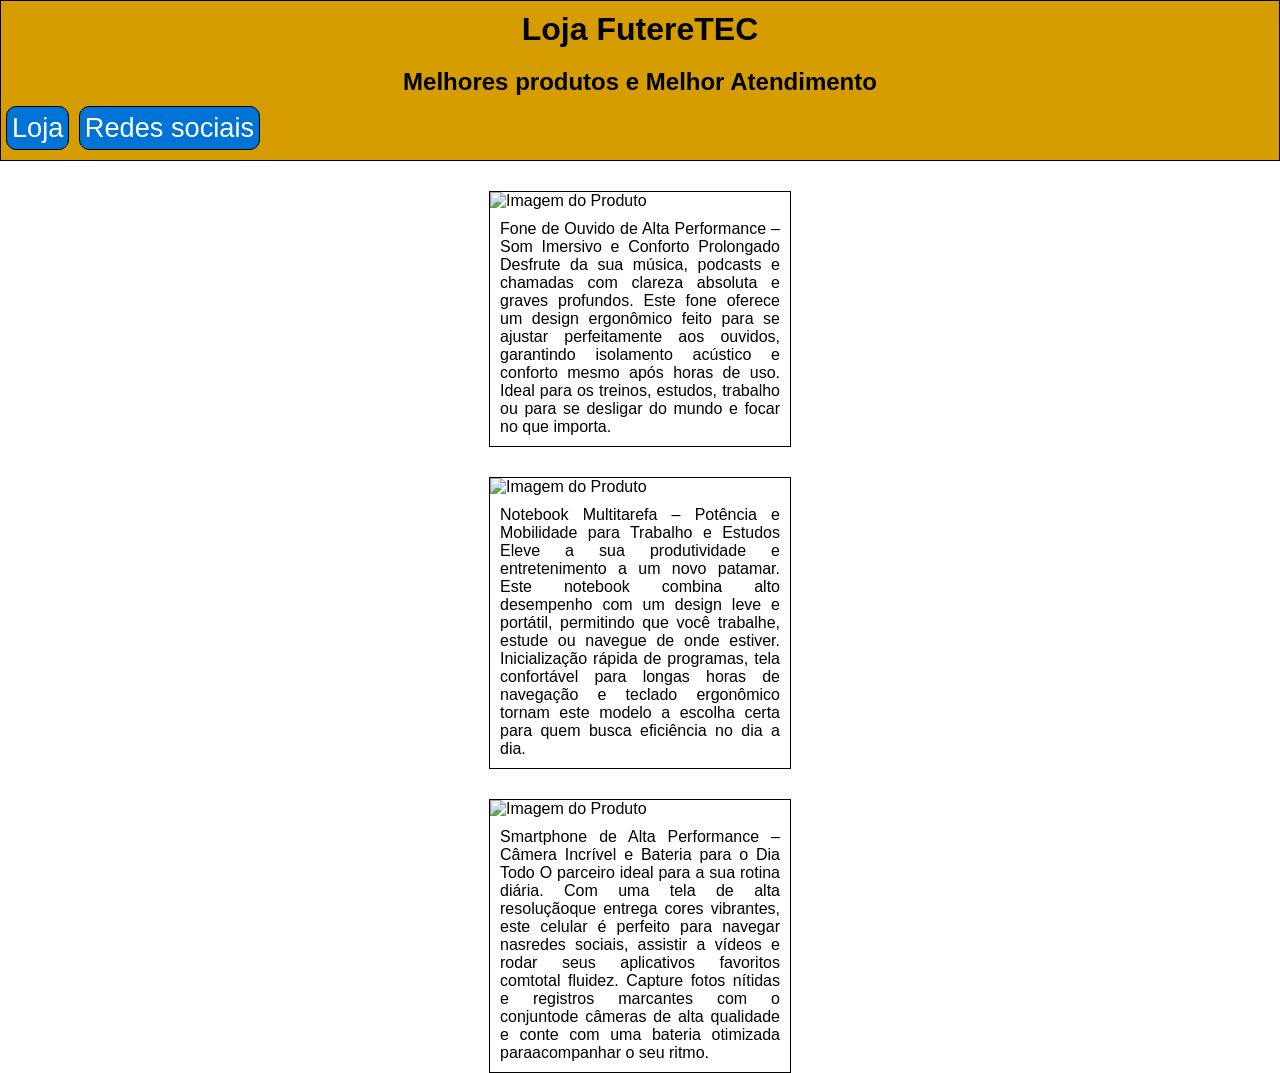
==== index.html @ 7655efb2 "Três produtos adicionados" ====
<!DOCTYPE html>
<html lang="pt-br">
<head>
    <meta charset="UTF-8">
    <meta name="viewport" content="width=device-width, initial-scale=1.0">
    <title>Loja de Tecnologia</title>
    <link rel="stylesheet" href="style.css">
</head>
<body>
    <header>
        <h1>Loja FutereTEC</h1>
        <h2>Melhores produtos e Melhor Atendimento</h2>
        <nav><ul>
            <li><a href="index.html">Loja</a></li>
            <li><a href="">Redes sociais</a></li>
        </ul></nav>
    </header>
    <main>
        <section id="produto">
            <img src="#" alt="Imagem do Produto">
            <p>Fone de Ouvido de Alta Performance – Som Imersivo e Conforto Prolongado

            Desfrute da sua música, podcasts e chamadas com clareza absoluta e graves profundos. Este fone oferece um design ergonômico feito para se ajustar perfeitamente aos ouvidos, garantindo isolamento acústico e conforto mesmo após horas de uso. Ideal para os treinos, estudos, trabalho ou para se desligar do mundo e focar no que importa.</p>
        </section>  

        <section id="produto">
            <img src="#" alt="Imagem do Produto">
            <p>Notebook Multitarefa – Potência e Mobilidade para Trabalho e Estudos

            Eleve a sua produtividade e entretenimento a um novo patamar. Este notebook combina alto desempenho com um design leve e portátil, permitindo que você trabalhe, estude ou navegue de onde estiver. Inicialização rápida de programas, tela confortável para longas horas de navegação e teclado ergonômico tornam este modelo a escolha certa para quem busca eficiência no dia a dia.</p>
        </section>

        <section id="produto">
            <img src="#" alt="Imagem do Produto">
            <p>Smartphone de Alta Performance – Câmera Incrível e Bateria para o Dia Todo

             O parceiro ideal para a sua rotina diária. Com uma tela de alta resoluçãoque entrega cores vibrantes, este celular é perfeito para navegar nasredes sociais, assistir a vídeos e rodar seus aplicativos favoritos comtotal fluidez. Capture fotos nítidas e registros marcantes com o conjuntode câmeras de alta qualidade e conte com uma bateria otimizada paraacompanhar o seu ritmo.</p>
        </section>


    </main>
    <footer>

    </footer>
    
</body>
</html>
---- style.css ----
@charset "UTF-8";

*{
    margin: 0px;
    padding: 0px;
    font-family: Arial, Helvetica, sans-serif;
}
html body{
    width: 100vw;
    min-height: 100dvh;
    box-sizing: border-box;
}

header{
   background-color: #D69D00;
   border: 1px solid black;
}
header > h2,h1{
    text-align: center;
    padding: 10px;
}
li{
    border: 1px solid black;
    display: inline-block;
    font-size: 1.7em;
    background-color: #0073D6;
    padding: 5px;
    margin-bottom: 10px;
    margin-left: 5px;
    border-radius: 10px;
}
a{
    text-decoration: none;
    color: white;
}
#produto{
    display: block;
    border: 1px solid;
    max-width: 300px;
    margin-top: 30px;
    margin-right: auto;
    margin-left: auto;
}
p{
    padding: 10px;
    text-align: justify;
}
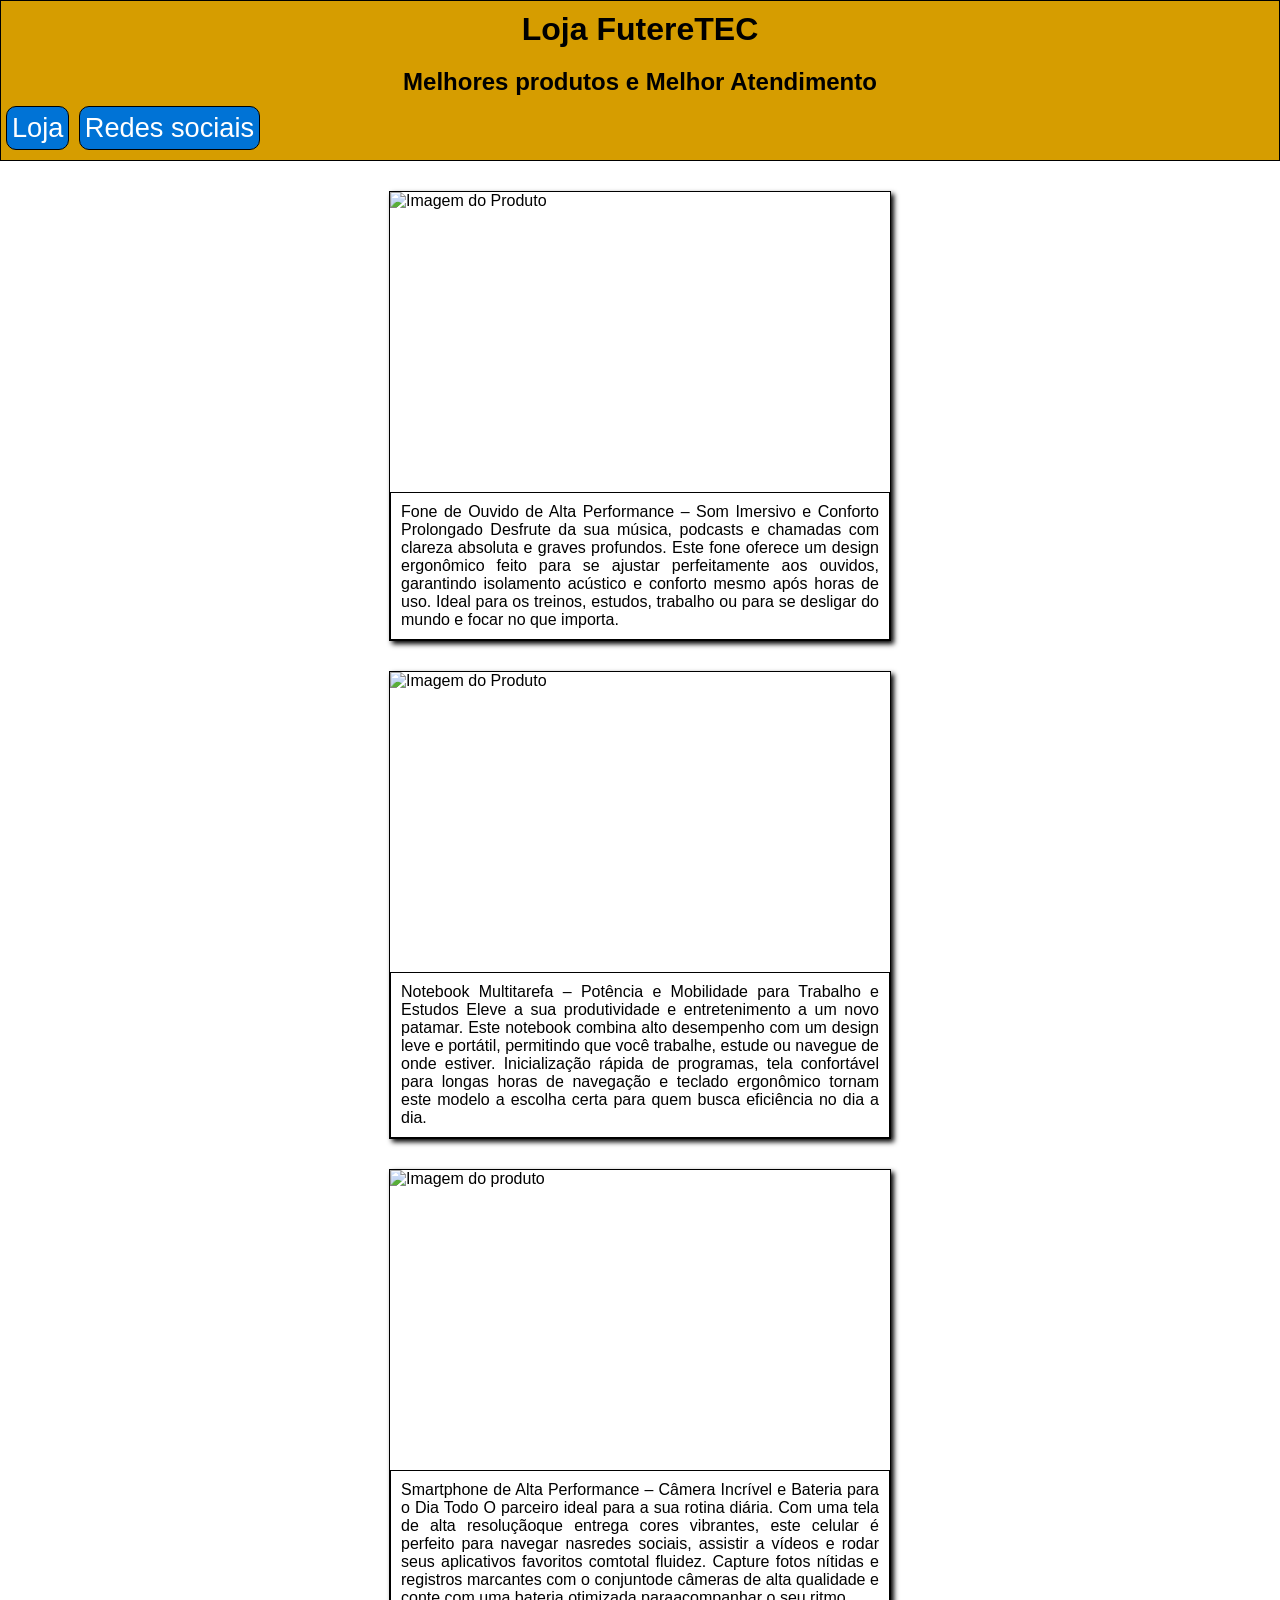
==== commit ce7fc419: "Imagem de fone de Ouvido Adicionado, id Trocado por classe" ====
--- a/index.html
+++ b/index.html
@@ -16,22 +16,22 @@
         </ul></nav>
     </header>
     <main>
-        <section id="produto">
-            <img src="#" alt="Imagem do Produto">
+        <section class="produto">
+            <img src="https://cdn.shoppub.io/cdn-cgi/image/w=1000,h=1000,q=80,f=auto/oficinadosbits/media/uploads/produtos/foto/xbjbxtnx/file.png" alt="Imagem do Produto">
             <p>Fone de Ouvido de Alta Performance – Som Imersivo e Conforto Prolongado
 
             Desfrute da sua música, podcasts e chamadas com clareza absoluta e graves profundos. Este fone oferece um design ergonômico feito para se ajustar perfeitamente aos ouvidos, garantindo isolamento acústico e conforto mesmo após horas de uso. Ideal para os treinos, estudos, trabalho ou para se desligar do mundo e focar no que importa.</p>
         </section>  
 
-        <section id="produto">
-            <img src="#" alt="Imagem do Produto">
+        <section class="produto">
+            <img src="" alt="Imagem do Produto">
             <p>Notebook Multitarefa – Potência e Mobilidade para Trabalho e Estudos
 
             Eleve a sua produtividade e entretenimento a um novo patamar. Este notebook combina alto desempenho com um design leve e portátil, permitindo que você trabalhe, estude ou navegue de onde estiver. Inicialização rápida de programas, tela confortável para longas horas de navegação e teclado ergonômico tornam este modelo a escolha certa para quem busca eficiência no dia a dia.</p>
         </section>
 
-        <section id="produto">
-            <img src="#" alt="Imagem do Produto">
+        <section class="produto">
+            <img src="" alt="Imagem do produto">
             <p>Smartphone de Alta Performance – Câmera Incrível e Bateria para o Dia Todo
 
              O parceiro ideal para a sua rotina diária. Com uma tela de alta resoluçãoque entrega cores vibrantes, este celular é perfeito para navegar nasredes sociais, assistir a vídeos e rodar seus aplicativos favoritos comtotal fluidez. Capture fotos nítidas e registros marcantes com o conjuntode câmeras de alta qualidade e conte com uma bateria otimizada paraacompanhar o seu ritmo.</p>
--- a/style.css
+++ b/style.css
@@ -33,10 +33,11 @@
     text-decoration: none;
     color: white;
 }
-#produto{
+.produto{
+    box-shadow: 3px 3px 5px black;
     display: block;
     border: 1px solid;
-    max-width: 300px;
+    max-width: 500px;
     margin-top: 30px;
     margin-right: auto;
     margin-left: auto;
@@ -44,4 +45,11 @@
 p{
     padding: 10px;
     text-align: justify;
+    border: 1px solid black;
 }
+img{
+    display: block;
+    max-width: 500px;
+    height: 300px;
+    margin: auto;
+}
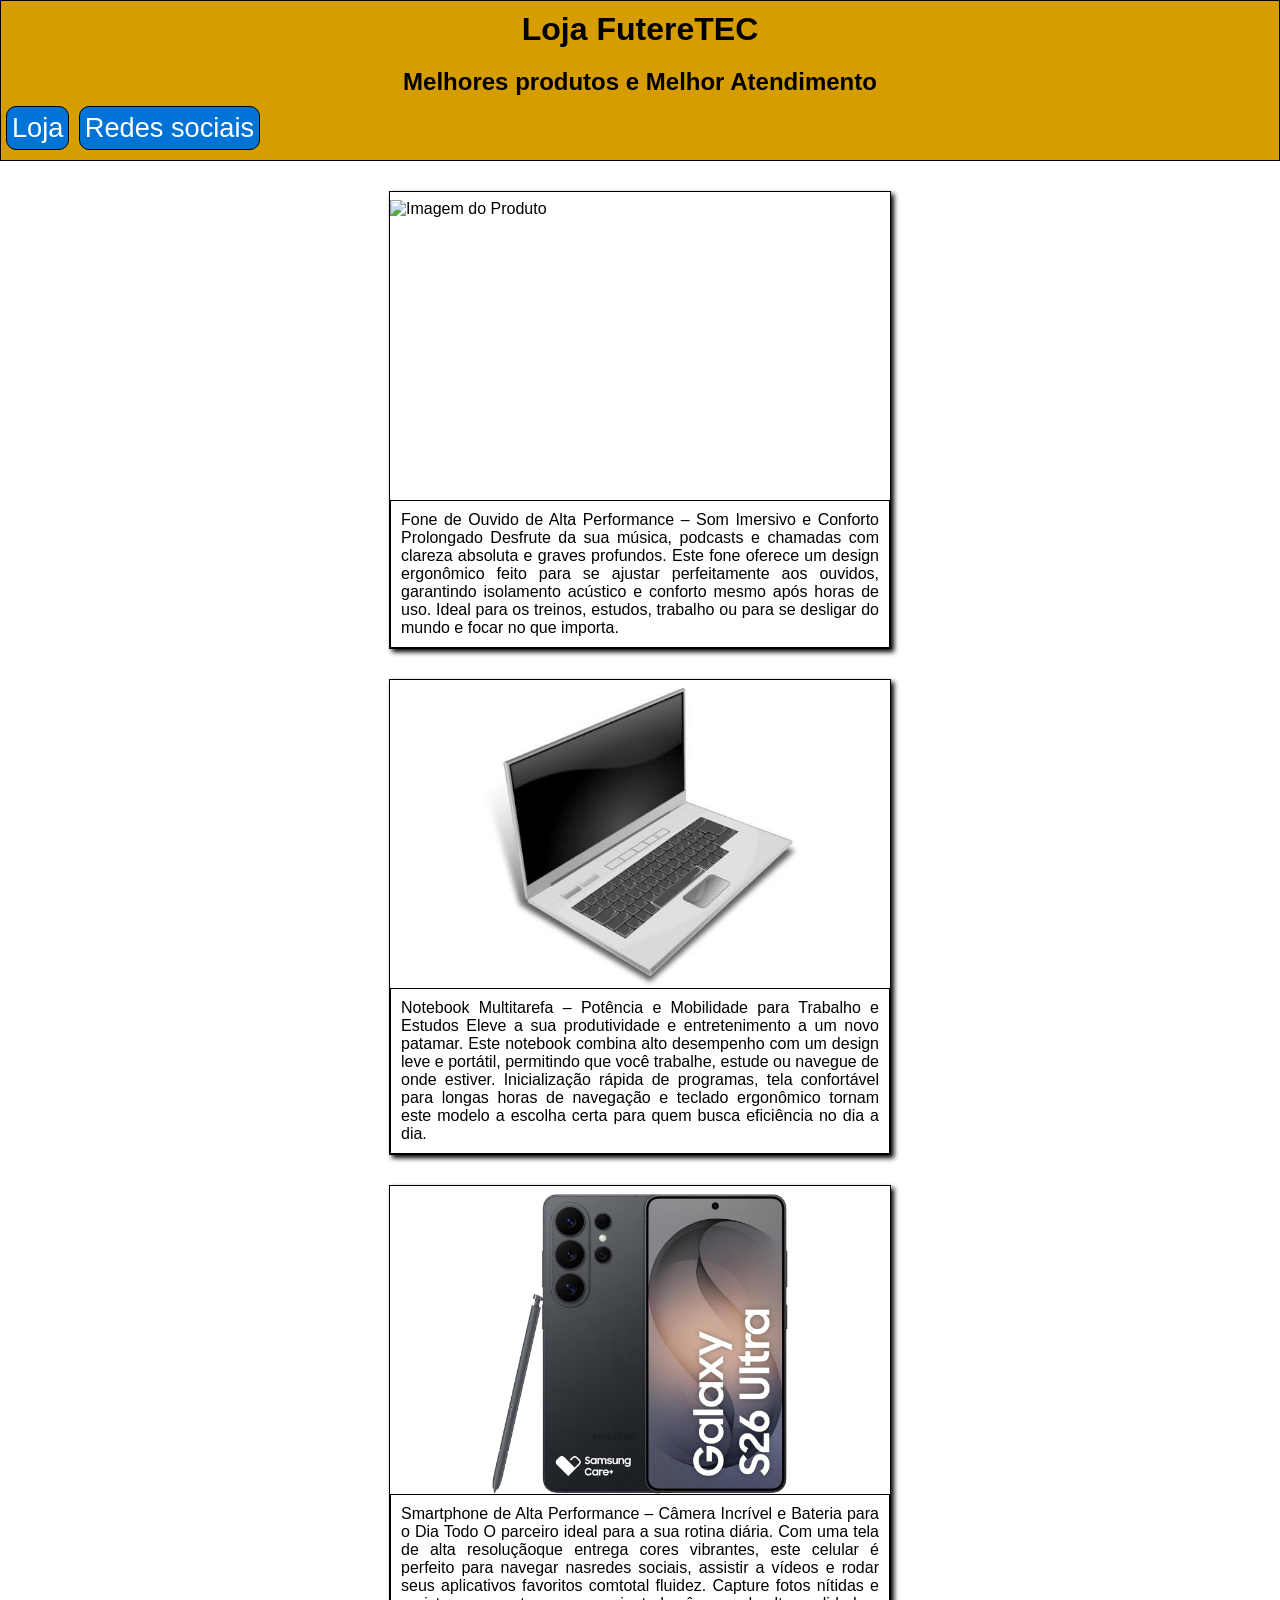
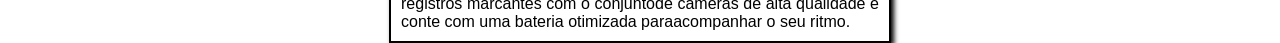
==== commit 76ae412d: "Imagens Dos Produtos Restantes Adicionados e Configurações da Tag IMG feitas" ====
--- a/index.html
+++ b/index.html
@@ -24,14 +24,14 @@
         </section>  
 
         <section class="produto">
-            <img src="" alt="Imagem do Produto">
+            <img src="imagens/imagem_de_notebook.jpg" alt="Imagem do Produto">
             <p>Notebook Multitarefa – Potência e Mobilidade para Trabalho e Estudos
 
             Eleve a sua produtividade e entretenimento a um novo patamar. Este notebook combina alto desempenho com um design leve e portátil, permitindo que você trabalhe, estude ou navegue de onde estiver. Inicialização rápida de programas, tela confortável para longas horas de navegação e teclado ergonômico tornam este modelo a escolha certa para quem busca eficiência no dia a dia.</p>
         </section>
 
         <section class="produto">
-            <img src="" alt="Imagem do produto">
+            <img src="imagens/imagem_de_celular.jpg" alt="Imagem do produto">
             <p>Smartphone de Alta Performance – Câmera Incrível e Bateria para o Dia Todo
 
              O parceiro ideal para a sua rotina diária. Com uma tela de alta resoluçãoque entrega cores vibrantes, este celular é perfeito para navegar nasredes sociais, assistir a vídeos e rodar seus aplicativos favoritos comtotal fluidez. Capture fotos nítidas e registros marcantes com o conjuntode câmeras de alta qualidade e conte com uma bateria otimizada paraacompanhar o seu ritmo.</p>
--- a/style.css
+++ b/style.css
@@ -51,5 +51,7 @@
     display: block;
     max-width: 500px;
     height: 300px;
-    margin: auto;
+    margin-top: 8px;
+    margin-right: auto;
+    margin-left: auto;
 }
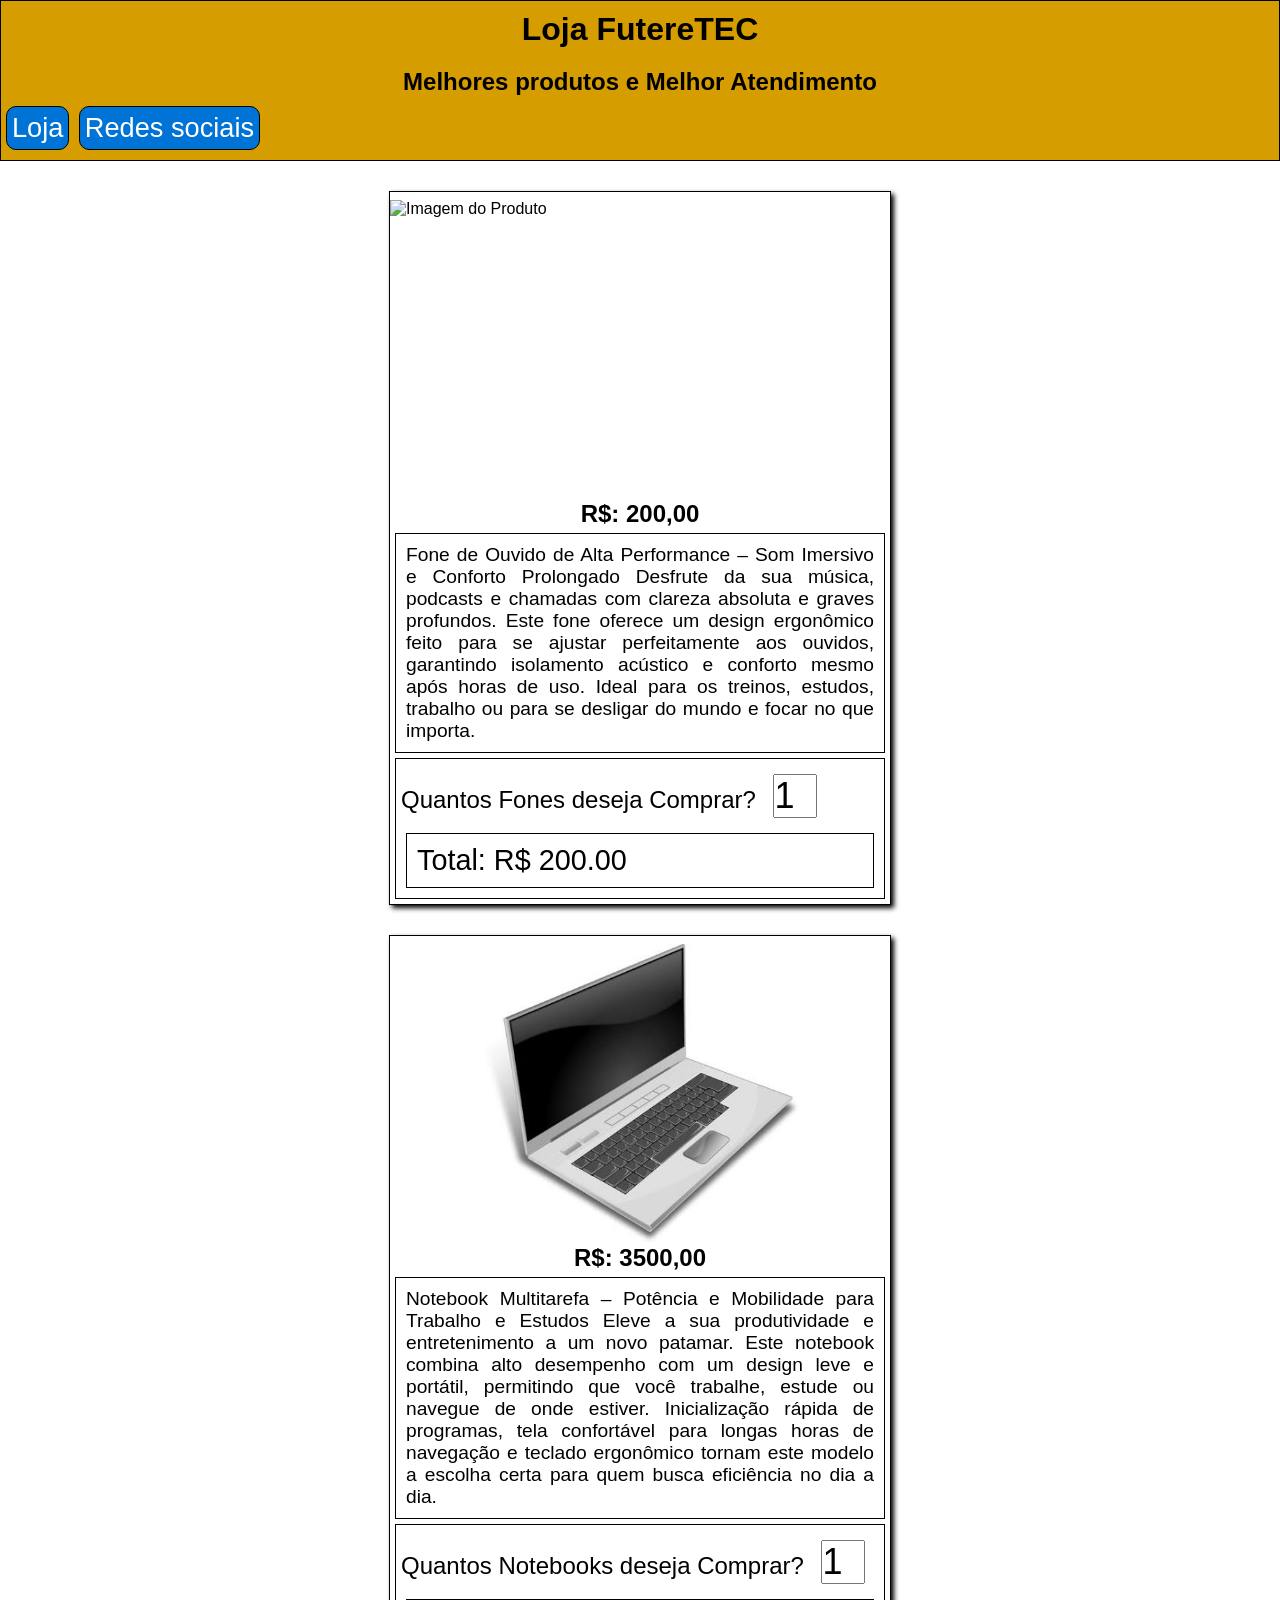
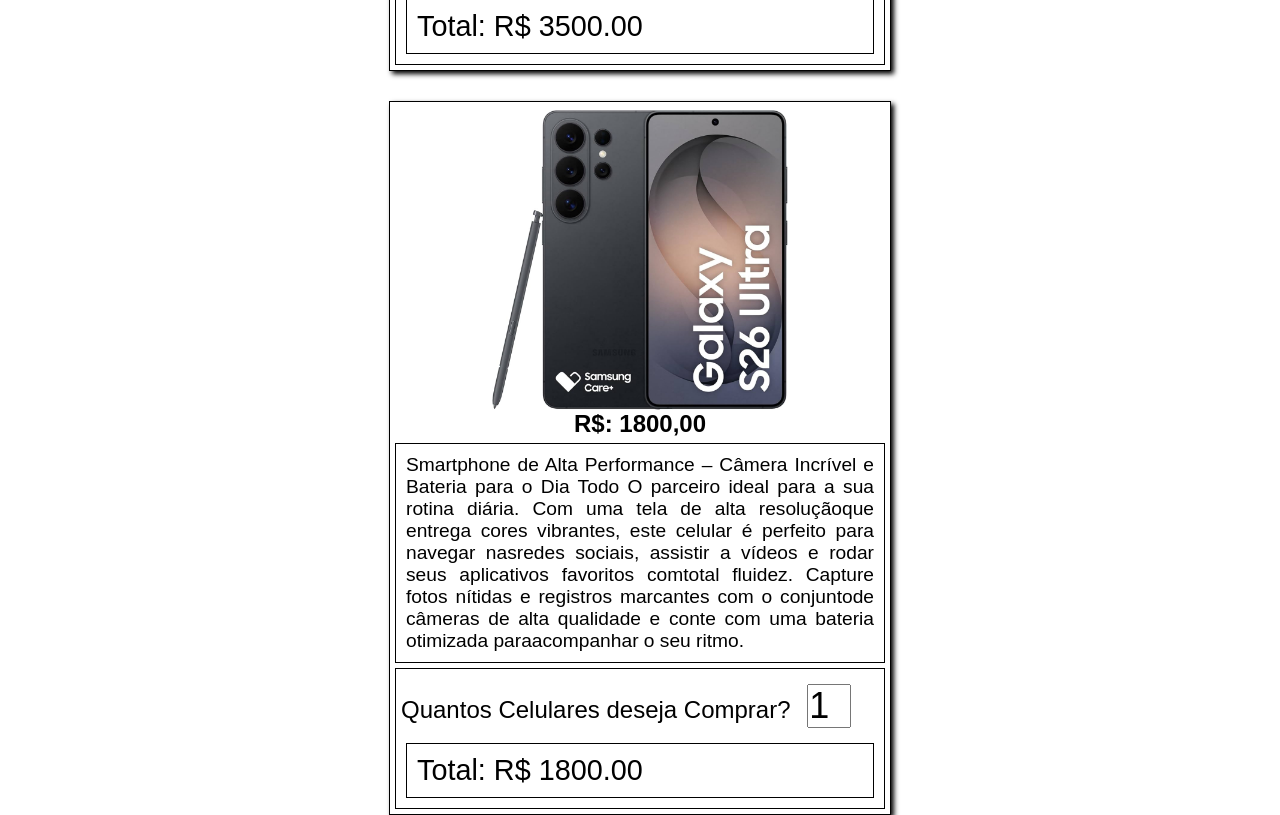
==== commit 2d514161: "JS feito Bordas Adicionadas" ====
--- a/index.html
+++ b/index.html
@@ -18,30 +18,56 @@
     <main>
         <section class="produto">
             <img src="https://cdn.shoppub.io/cdn-cgi/image/w=1000,h=1000,q=80,f=auto/oficinadosbits/media/uploads/produtos/foto/xbjbxtnx/file.png" alt="Imagem do Produto">
+            <h2>R$: 200,00</h2>
             <p>Fone de Ouvido de Alta Performance – Som Imersivo e Conforto Prolongado
 
             Desfrute da sua música, podcasts e chamadas com clareza absoluta e graves profundos. Este fone oferece um design ergonômico feito para se ajustar perfeitamente aos ouvidos, garantindo isolamento acústico e conforto mesmo após horas de uso. Ideal para os treinos, estudos, trabalho ou para se desligar do mundo e focar no que importa.</p>
+            
+
+            <form action="cadastro">
+                <label for="ifone">Quantos Fones deseja Comprar?</label>
+                <input type="number" name="quan" id="ifone" required min="1" max="99" value="1" oninput="calcularTotal(this, 200, 'total-fone')">
+                <p>Total: R$ <span id="total-fone">200.00</span></p>
+            </form>
         </section>  
 
         <section class="produto">
             <img src="imagens/imagem_de_notebook.jpg" alt="Imagem do Produto">
+            <h2>R$: 3500,00</h2>
             <p>Notebook Multitarefa – Potência e Mobilidade para Trabalho e Estudos
 
             Eleve a sua produtividade e entretenimento a um novo patamar. Este notebook combina alto desempenho com um design leve e portátil, permitindo que você trabalhe, estude ou navegue de onde estiver. Inicialização rápida de programas, tela confortável para longas horas de navegação e teclado ergonômico tornam este modelo a escolha certa para quem busca eficiência no dia a dia.</p>
+
+            <form action="cadastro">
+                <label for="inotebook">Quantos Notebooks deseja Comprar?</label>
+                <input type="number" name="quan" id="inotebook" required min="1" max="99" value="1" oninput="calcularTotal(this, 3500, 'total-notebook')">
+                <p>Total: R$ <span id="total-notebook">3500.00</span></p>
+            </form>
         </section>
 
         <section class="produto">
             <img src="imagens/imagem_de_celular.jpg" alt="Imagem do produto">
+            <h2>R$: 1800,00</h2>
             <p>Smartphone de Alta Performance – Câmera Incrível e Bateria para o Dia Todo
 
              O parceiro ideal para a sua rotina diária. Com uma tela de alta resoluçãoque entrega cores vibrantes, este celular é perfeito para navegar nasredes sociais, assistir a vídeos e rodar seus aplicativos favoritos comtotal fluidez. Capture fotos nítidas e registros marcantes com o conjuntode câmeras de alta qualidade e conte com uma bateria otimizada paraacompanhar o seu ritmo.</p>
+            <form action="cadastro">
+                <label for="icelular">Quantos Celulares deseja Comprar?</label>
+                <input type="number" name="quan" id="icelular" required min="1" max="99" value="1" oninput="calcularTotal(this, 1800, 'total-celular')">
+                <p>Total: R$ <span id="total-celular">1800.00</span></p>
+            </form>
         </section>
-
-
     </main>
     <footer>
 
     </footer>
-    
+
+    <script>
+        function calcularTotal(input, precoUnitario, idSpanTotal) {
+            const quantidade = Math.max(0, parseInt(input.value) || 0);
+            const total = quantidade * precoUnitario;
+            document.getElementById(idSpanTotal).innerText = total.toFixed(2);
+        }
+    </script>
 </body>
 </html>
--- a/style.css
+++ b/style.css
@@ -42,10 +42,11 @@
     margin-right: auto;
     margin-left: auto;
 }
-p{
+p{  font-size: 1.2em;
     padding: 10px;
     text-align: justify;
     border: 1px solid black;
+    margin: 5px;
 }
 img{
     display: block;
@@ -55,3 +56,18 @@
     margin-right: auto;
     margin-left: auto;
 }
+h2{text-align: center;}
+
+form{
+    margin: 5px;
+    padding: 5px;
+    font-size: 1.5em;
+    border: 1px solid black;
+}
+input{
+    display: inline;
+    width: 40px;
+    height: 40px;
+    font-size: 1.5em;
+    margin: 10px;
+}
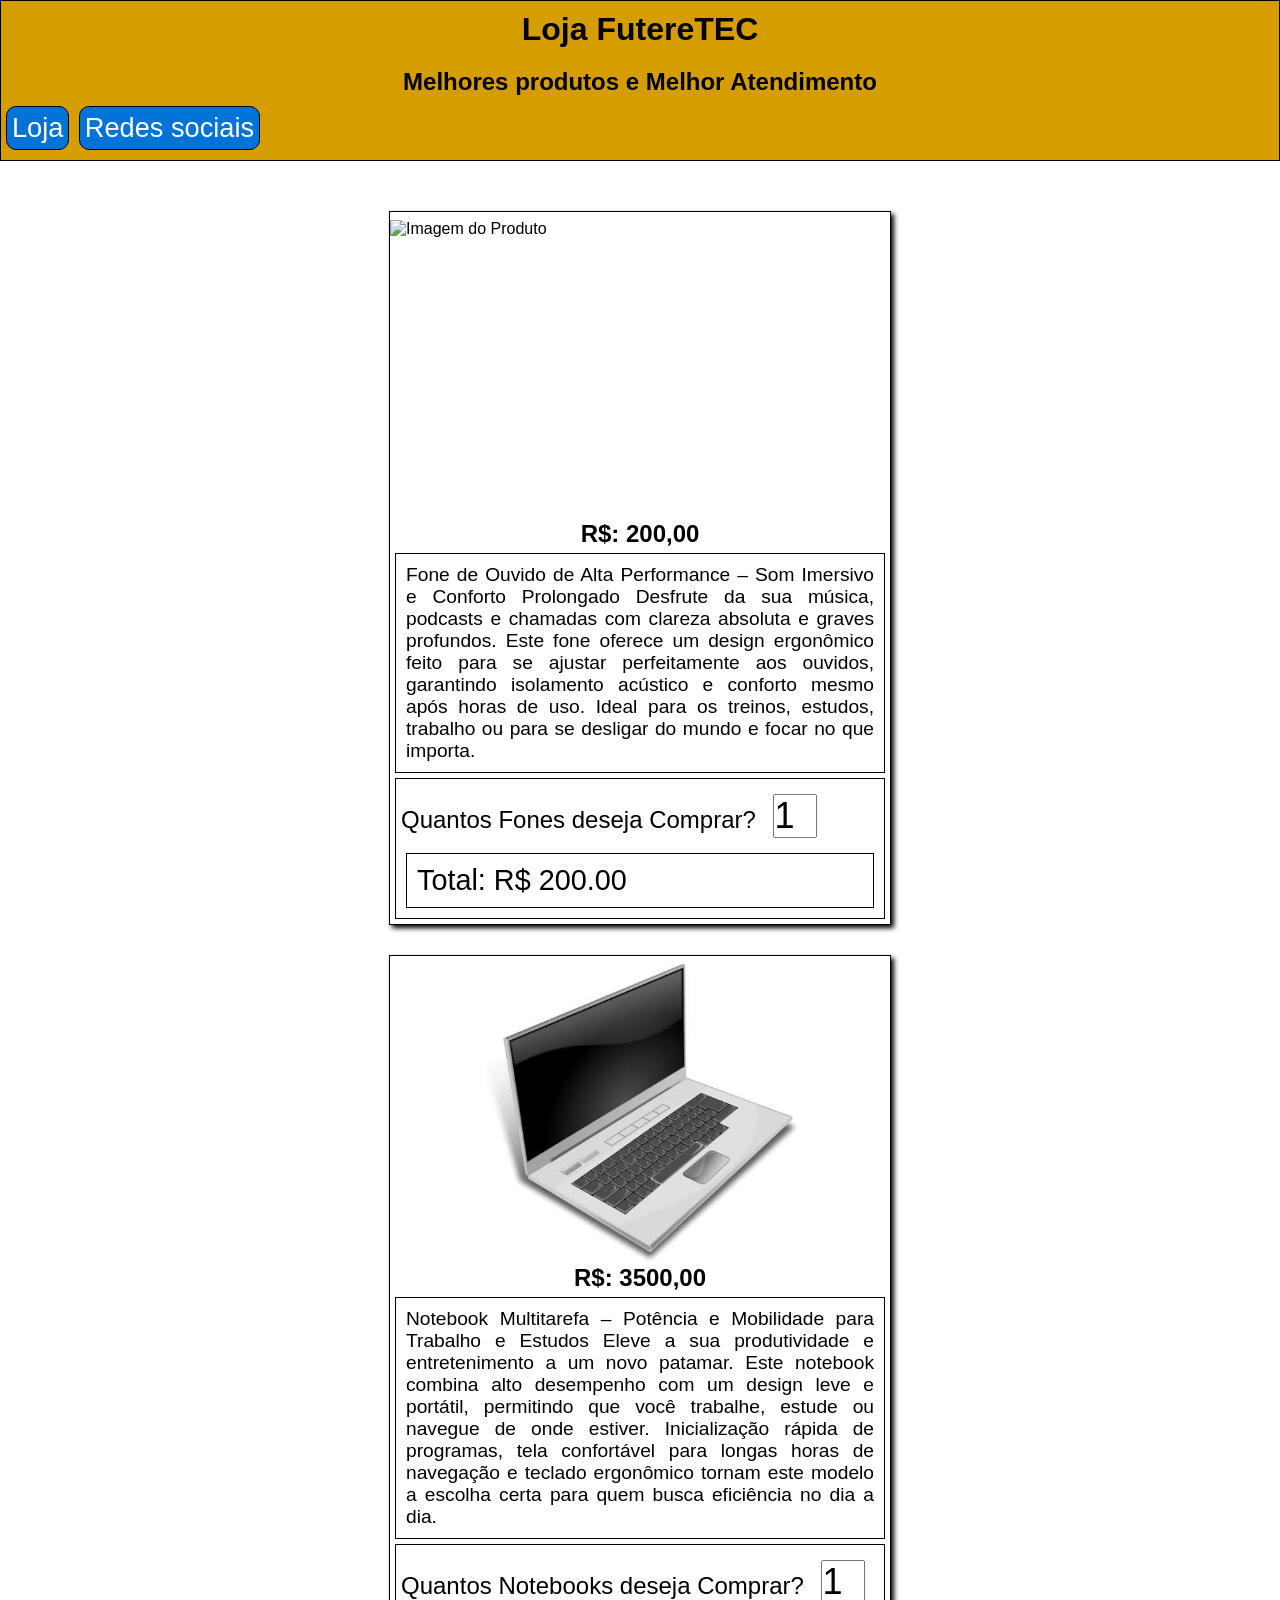
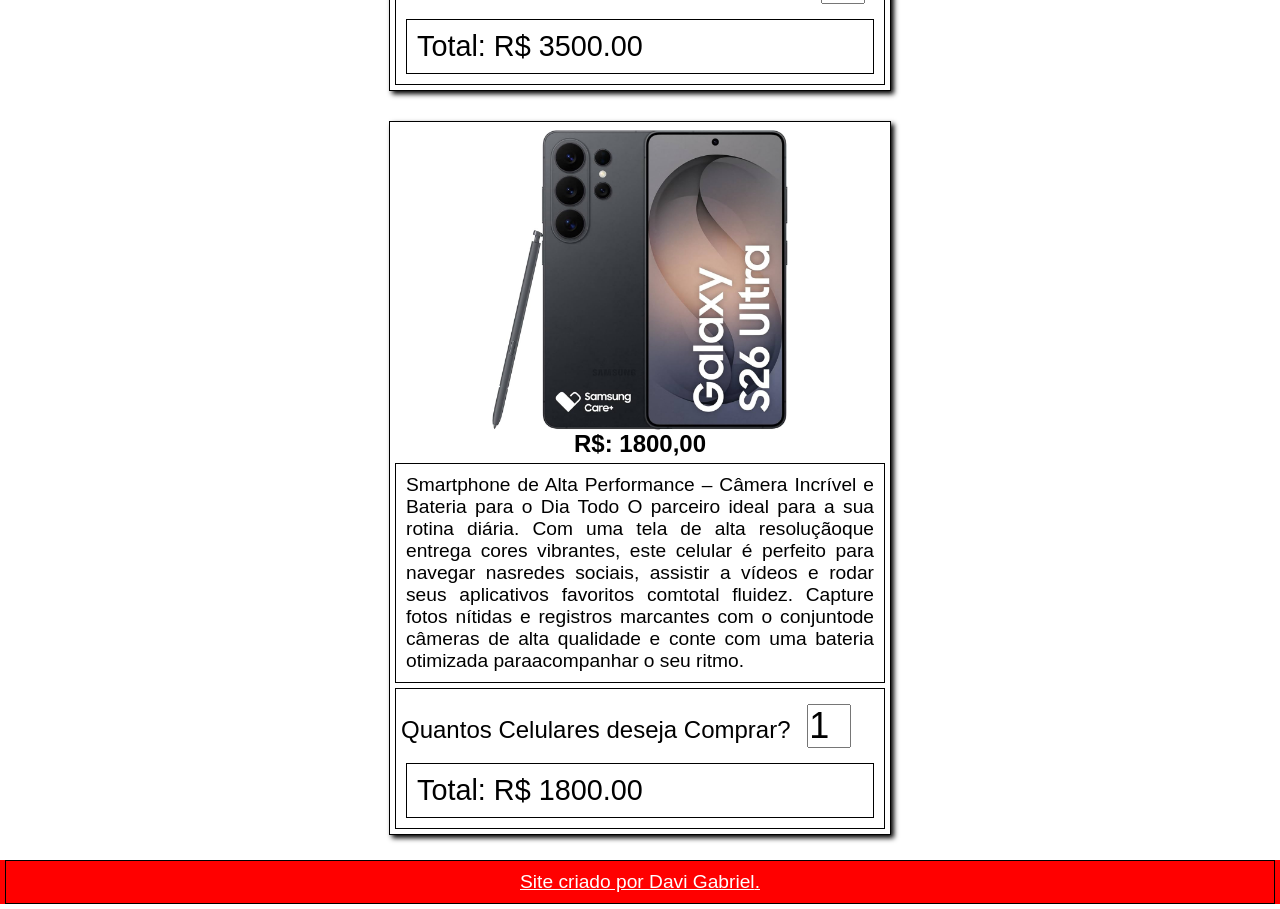
==== commit f5b85b10: "Rodapé Criado" ====
--- a/index.html
+++ b/index.html
@@ -59,7 +59,7 @@
         </section>
     </main>
     <footer>
-
+        <p>Site criado por <a href="https://github.com/davigabriel15" target="_self">Davi Gabriel</a>.</p>
     </footer>
 
     <script>
--- a/style.css
+++ b/style.css
@@ -71,3 +71,16 @@
     font-size: 1.5em;
     margin: 10px;
 }
+main{
+    padding: 20px;
+}
+footer{
+    border: none;
+    text-align: center;
+    background-color: red;
+    color: white;
+}
+footer > p{
+    text-align: center;
+    text-decoration: underline;
+}
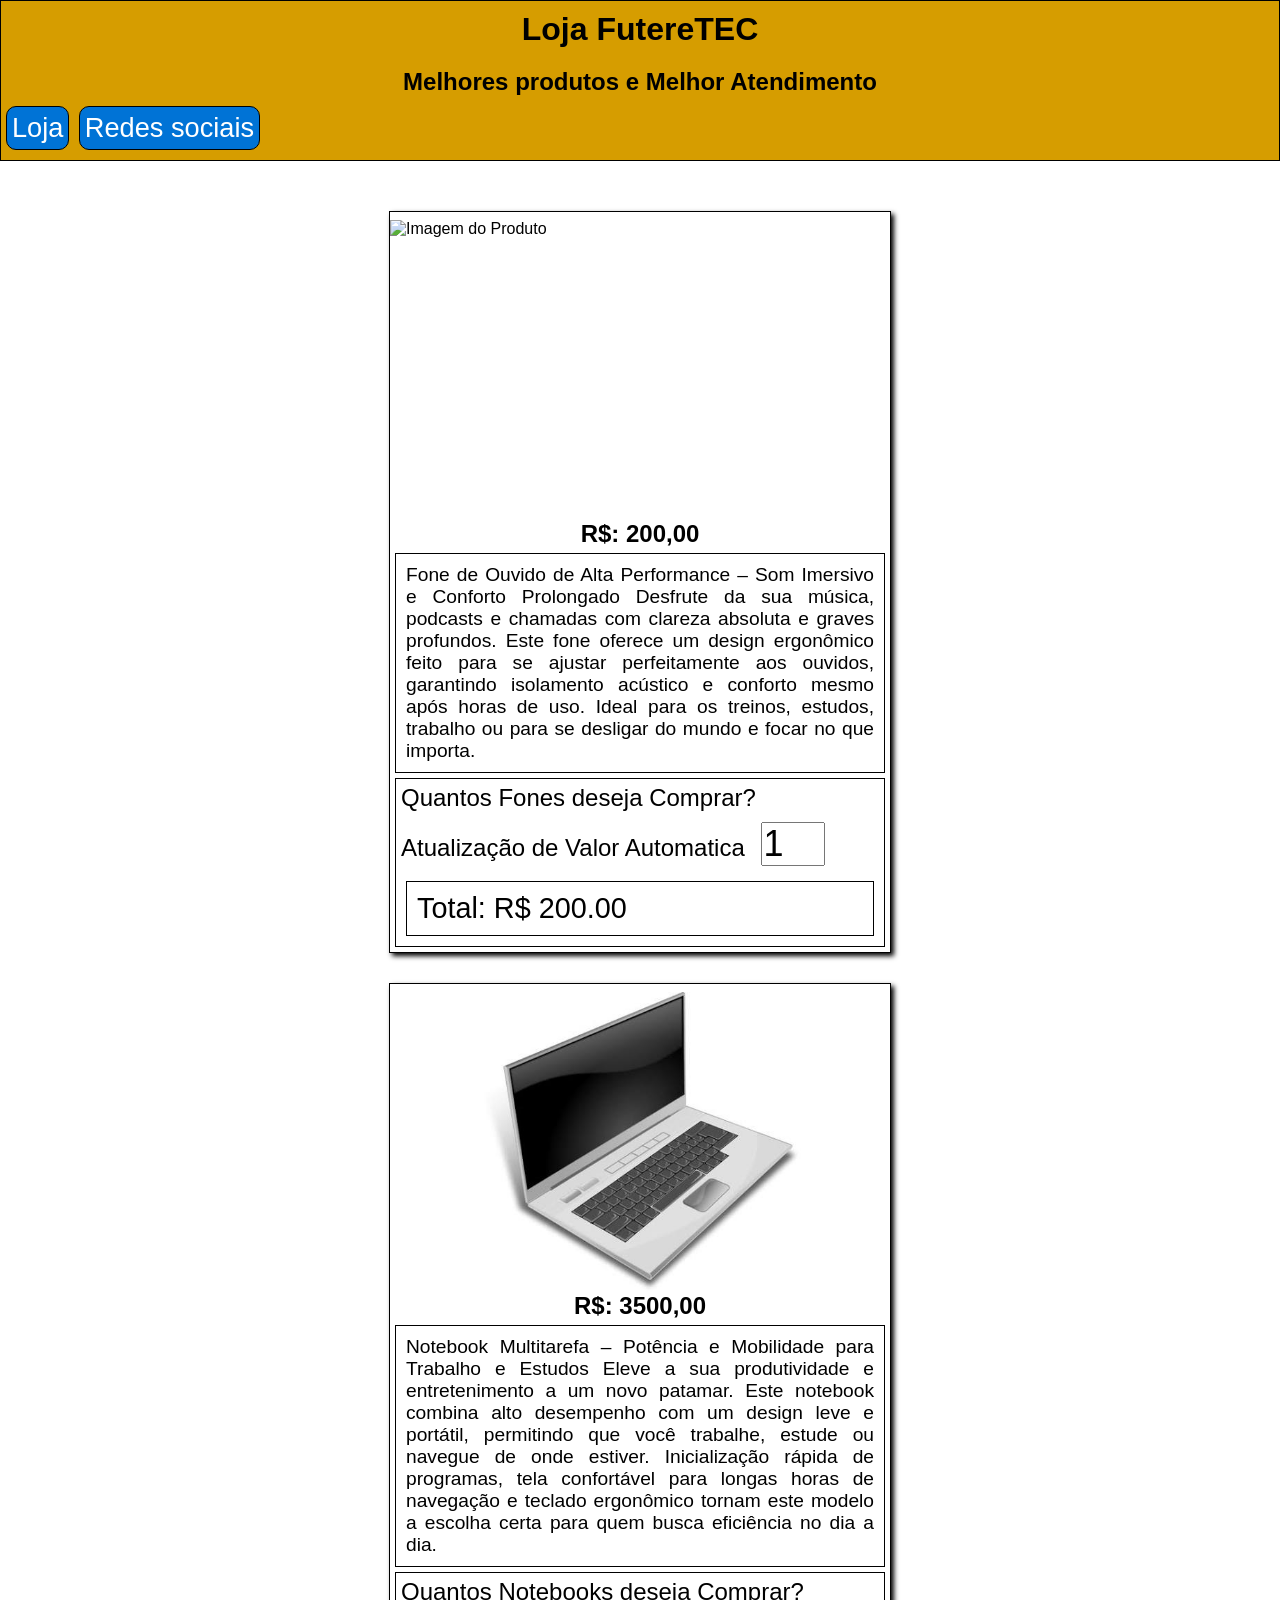
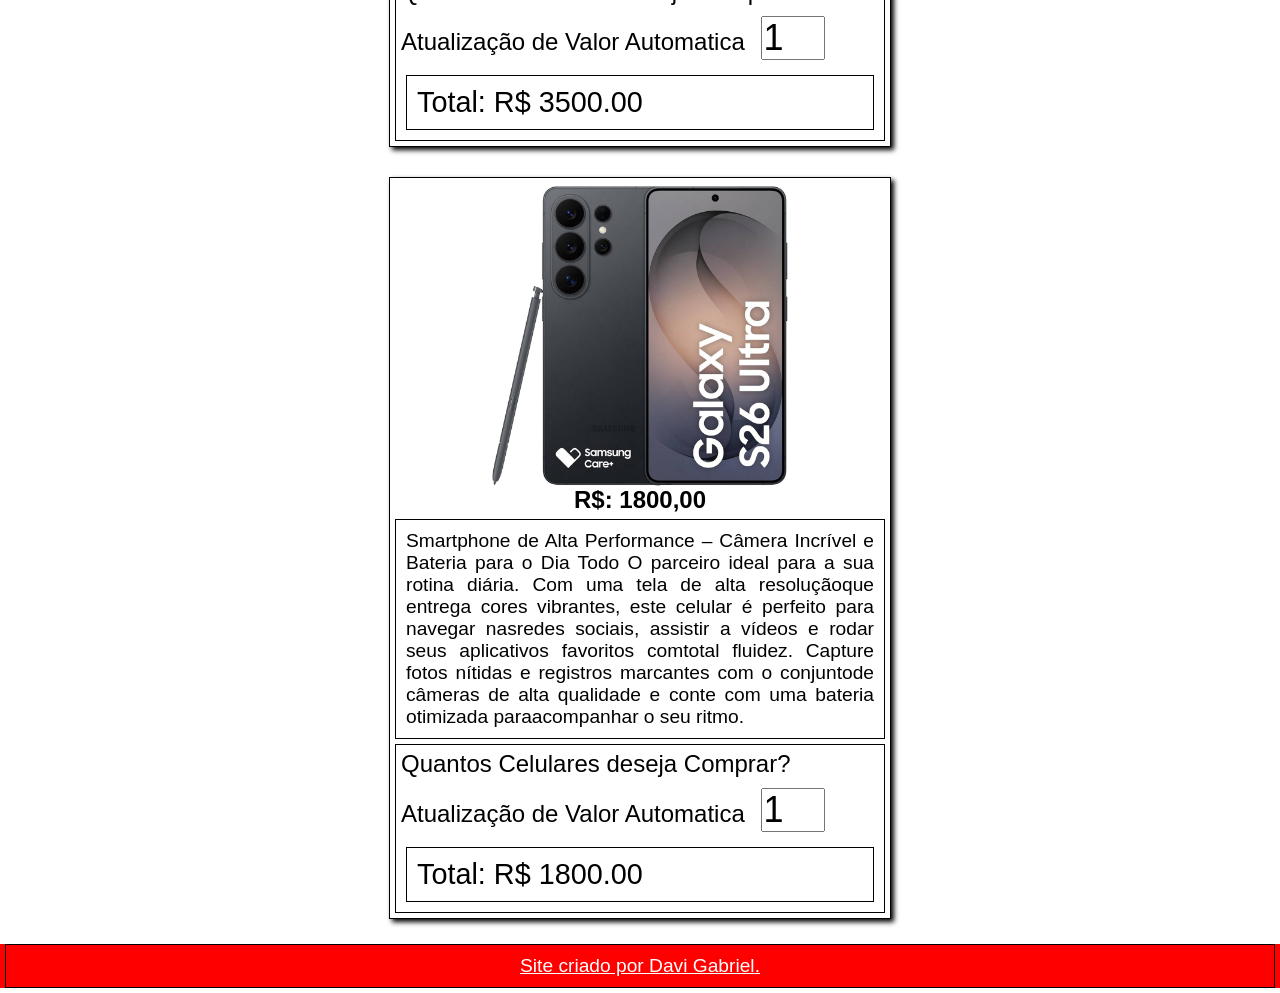
==== commit 9a534eae: "Tamanho de caixa dos inputs corrigido" ====
--- a/index.html
+++ b/index.html
@@ -12,7 +12,7 @@
         <h2>Melhores produtos e Melhor Atendimento</h2>
         <nav><ul>
             <li><a href="index.html">Loja</a></li>
-            <li><a href="">Redes sociais</a></li>
+            <li><a href="redes_sociais.html">Redes sociais</a></li>
         </ul></nav>
     </header>
     <main>
@@ -25,7 +25,7 @@
             
 
             <form action="cadastro">
-                <label for="ifone">Quantos Fones deseja Comprar?</label>
+                <label for="ifone">Quantos Fones deseja Comprar? Atualização de Valor Automatica</label>
                 <input type="number" name="quan" id="ifone" required min="1" max="99" value="1" oninput="calcularTotal(this, 200, 'total-fone')">
                 <p>Total: R$ <span id="total-fone">200.00</span></p>
             </form>
@@ -39,7 +39,7 @@
             Eleve a sua produtividade e entretenimento a um novo patamar. Este notebook combina alto desempenho com um design leve e portátil, permitindo que você trabalhe, estude ou navegue de onde estiver. Inicialização rápida de programas, tela confortável para longas horas de navegação e teclado ergonômico tornam este modelo a escolha certa para quem busca eficiência no dia a dia.</p>
 
             <form action="cadastro">
-                <label for="inotebook">Quantos Notebooks deseja Comprar?</label>
+                <label for="inotebook">Quantos Notebooks deseja Comprar? Atualização de Valor Automatica</label>
                 <input type="number" name="quan" id="inotebook" required min="1" max="99" value="1" oninput="calcularTotal(this, 3500, 'total-notebook')">
                 <p>Total: R$ <span id="total-notebook">3500.00</span></p>
             </form>
@@ -52,7 +52,7 @@
 
              O parceiro ideal para a sua rotina diária. Com uma tela de alta resoluçãoque entrega cores vibrantes, este celular é perfeito para navegar nasredes sociais, assistir a vídeos e rodar seus aplicativos favoritos comtotal fluidez. Capture fotos nítidas e registros marcantes com o conjuntode câmeras de alta qualidade e conte com uma bateria otimizada paraacompanhar o seu ritmo.</p>
             <form action="cadastro">
-                <label for="icelular">Quantos Celulares deseja Comprar?</label>
+                <label for="icelular">Quantos Celulares deseja Comprar? Atualização de Valor Automatica</label>
                 <input type="number" name="quan" id="icelular" required min="1" max="99" value="1" oninput="calcularTotal(this, 1800, 'total-celular')">
                 <p>Total: R$ <span id="total-celular">1800.00</span></p>
             </form>
--- a/style.css
+++ b/style.css
@@ -66,7 +66,7 @@
 }
 input{
     display: inline;
-    width: 40px;
+    width: 60px;
     height: 40px;
     font-size: 1.5em;
     margin: 10px;
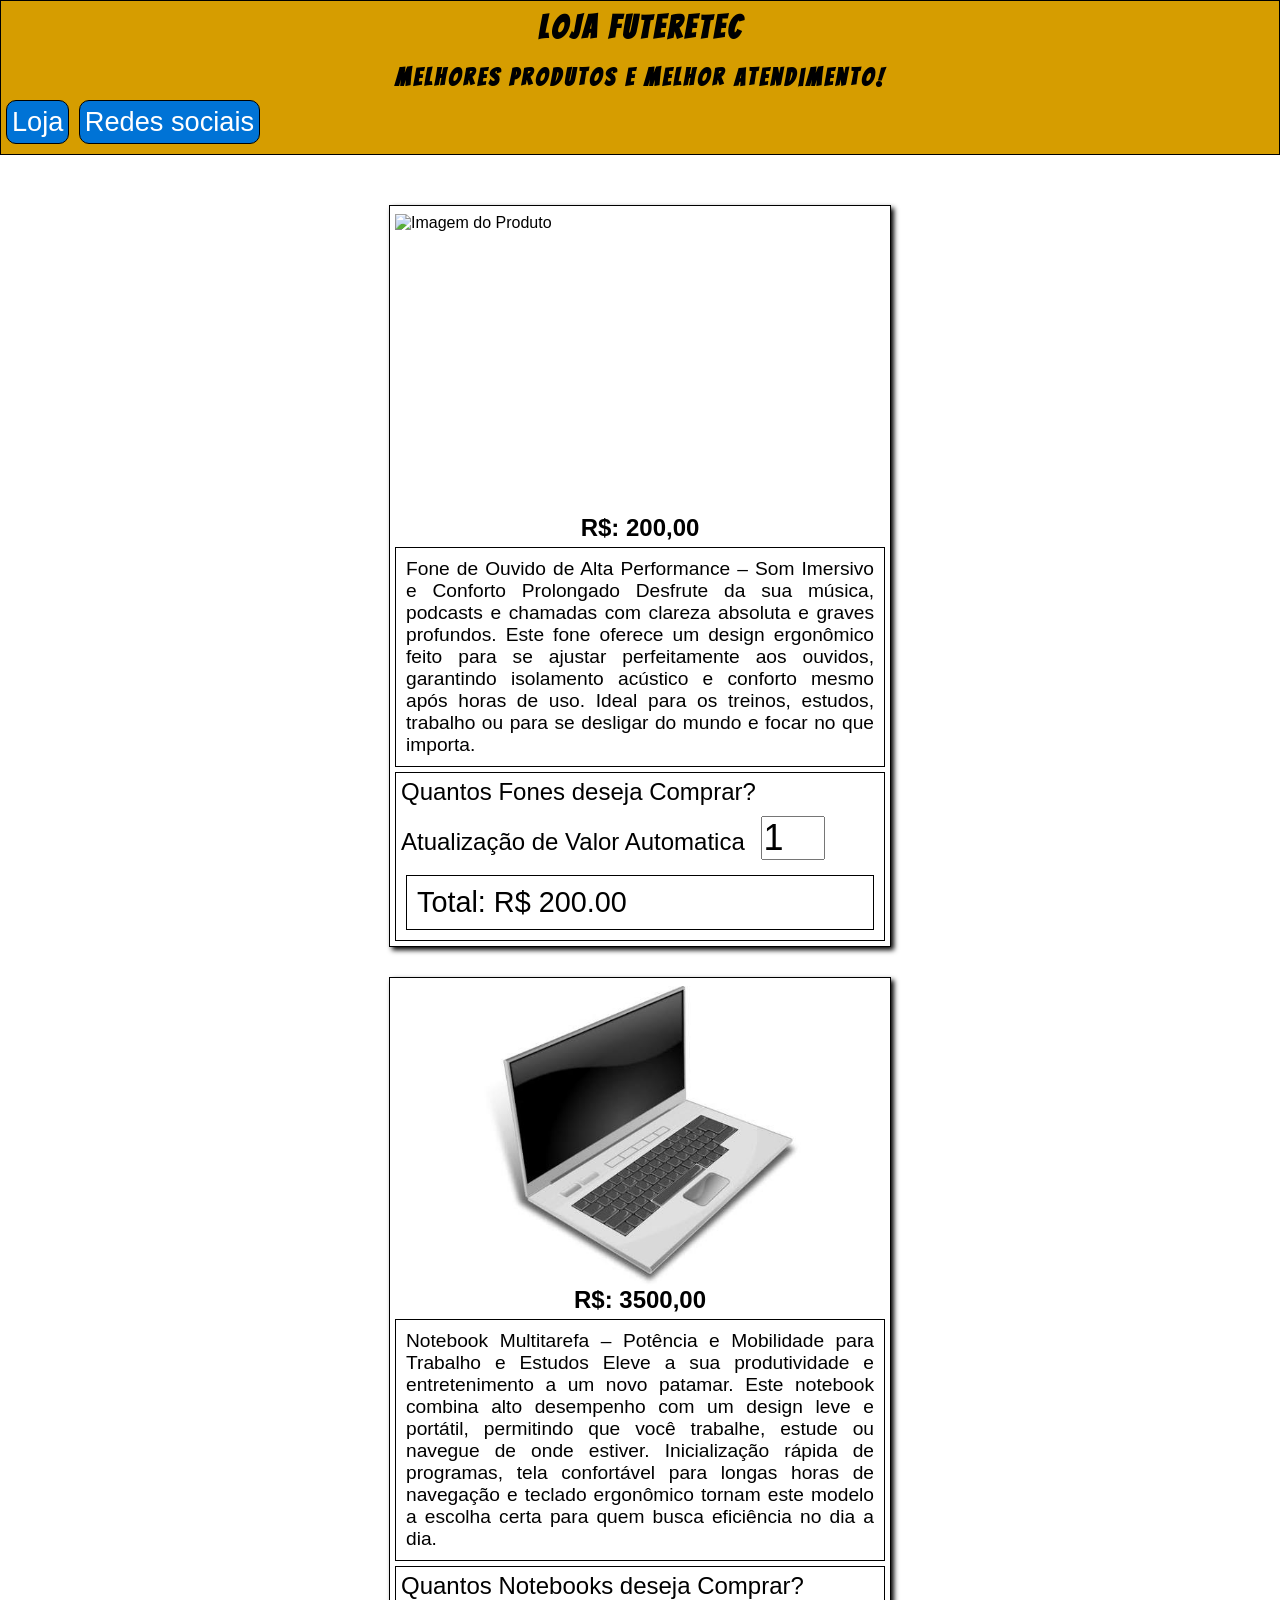
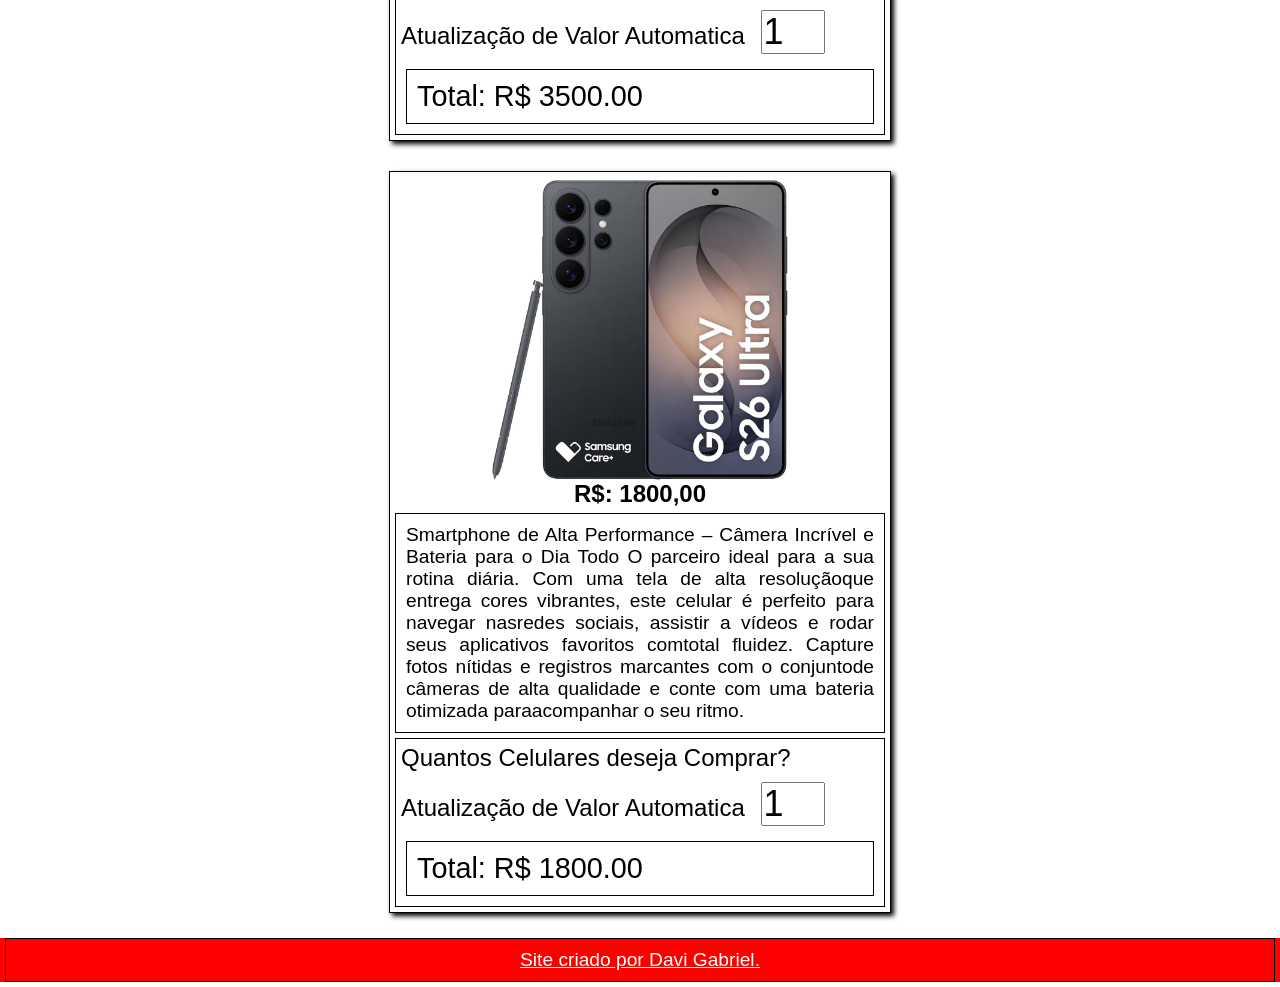
==== commit f0623256: "Fonte de Titulo Adicionada" ====
--- a/index.html
+++ b/index.html
@@ -5,11 +5,14 @@
     <meta name="viewport" content="width=device-width, initial-scale=1.0">
     <title>Loja de Tecnologia</title>
     <link rel="stylesheet" href="style.css">
+    <link rel="preconnect" href="https://fonts.googleapis.com">
+    <link rel="preconnect" href="https://fonts.gstatic.com" crossorigin>
+    <link href="https://fonts.googleapis.com/css2?family=Bangers&display=swap" rel="stylesheet">
 </head>
 <body>
     <header>
         <h1>Loja FutereTEC</h1>
-        <h2>Melhores produtos e Melhor Atendimento</h2>
+        <h2>Melhores produtos e Melhor Atendimento!</h2>
         <nav><ul>
             <li><a href="index.html">Loja</a></li>
             <li><a href="redes_sociais.html">Redes sociais</a></li>
--- a/style.css
+++ b/style.css
@@ -5,6 +5,14 @@
     padding: 0px;
     font-family: Arial, Helvetica, sans-serif;
 }
+
+.bangers-regular {
+  font-family: "Bangers", system-ui;
+  font-weight: 400;
+  font-style: normal;
+}
+
+
 html body{
     width: 100vw;
     min-height: 100dvh;
@@ -15,7 +23,11 @@
    background-color: #D69D00;
    border: 1px solid black;
 }
+
 header > h2,h1{
+    font-family: "Bangers", system-ui;
+    letter-spacing: 3px;
+    color: black;
     text-align: center;
     padding: 10px;
 }
@@ -50,7 +62,7 @@
 }
 img{
     display: block;
-    max-width: 500px;
+    max-width: 490px;
     height: 300px;
     margin-top: 8px;
     margin-right: auto;
@@ -83,4 +95,10 @@
 footer > p{
     text-align: center;
     text-decoration: underline;
+}
+li:hover{
+    background-color: white;
+    a{
+        color: black;
+    }
 }
